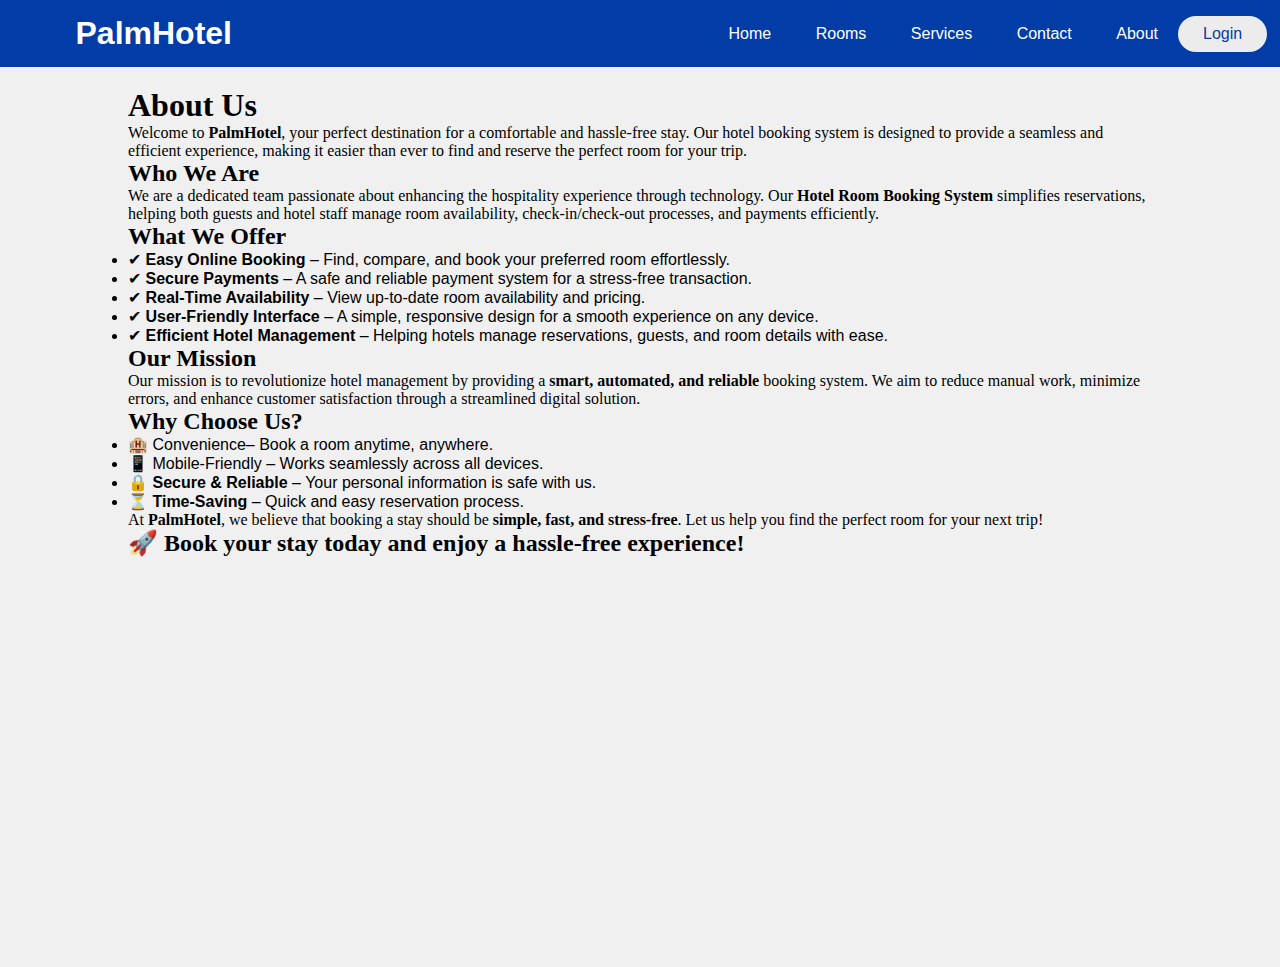
==== about.html @ 7d526810 "changed index.html to home.html everywhere" ====
<!DOCTYPE html>
<html lang="en">
  <head>
    <meta charset="UTF-8" />
    <meta name="viewport" content="width=device-width, initial-scale=1.0" />
    <link rel="stylesheet" href="styles/nav.css" />
    <title>About</title>
    <style>
      li {
        color: black;
      }
    </style>
  </head>

  <body>
    <header>
      <h1 class="logo">PalmHotel</h1>
      <nav>
        <ul class="nav-links">
          <li><a href="home.html">Home</a></li>
          <li><a href="rooms.php">Rooms</a></li>
          <li><a href="services.html">Services</a></li>
          <li><a href="contact.html">Contact</a></li>
          <li><a href="about.html">About</a></li>
        </ul>
      </nav>
      <a class="cta" href="login.html"><button>Login</button></a>
    </header>

    <main class="container">
      <h1>About Us</h1>
      <p>
        Welcome to <strong>PalmHotel</strong>, your perfect destination for a
        comfortable and hassle-free stay. Our hotel booking system is designed
        to provide a seamless and efficient experience, making it easier than
        ever to find and reserve the perfect room for your trip.
      </p>

      <h2>Who We Are</h2>
      <p>
        We are a dedicated team passionate about enhancing the hospitality
        experience through technology. Our
        <strong>Hotel Room Booking System</strong> simplifies reservations,
        helping both guests and hotel staff manage room availability,
        check-in/check-out processes, and payments efficiently.
      </p>

      <h2>What We Offer</h2>
      <ul>
        <li>
          ✔ <strong>Easy Online Booking</strong> – Find, compare, and book your
          preferred room effortlessly.
        </li>
        <li>
          ✔ <strong>Secure Payments</strong> – A safe and reliable payment
          system for a stress-free transaction.
        </li>
        <li>
          ✔ <strong>Real-Time Availability</strong> – View up-to-date room
          availability and pricing.
        </li>
        <li>
          ✔ <strong>User-Friendly Interface</strong> – A simple, responsive
          design for a smooth experience on any device.
        </li>
        <li>
          ✔ <strong>Efficient Hotel Management</strong> – Helping hotels manage
          reservations, guests, and room details with ease.
        </li>
      </ul>

      <h2>Our Mission</h2>
      <p>
        Our mission is to revolutionize hotel management by providing a
        <strong>smart, automated, and reliable</strong> booking system. We aim
        to reduce manual work, minimize errors, and enhance customer
        satisfaction through a streamlined digital solution.
      </p>

      <h2>Why Choose Us?</h2>
      <ul>
        <li>🏨 Convenience– Book a room anytime, anywhere.</li>
        <li>📱 Mobile-Friendly – Works seamlessly across all devices.</li>
        <li>
          🔒 <strong>Secure & Reliable</strong> – Your personal information is
          safe with us.
        </li>
        <li>
          ⏳ <strong>Time-Saving</strong> – Quick and easy reservation process.
        </li>
      </ul>

      <p>
        At <strong>PalmHotel</strong>, we believe that booking a stay should be
        <strong>simple, fast, and stress-free</strong>. Let us help you find the
        perfect room for your next trip!
      </p>

      <h2>🚀 Book your stay today and enjoy a hassle-free experience!</h2>
    </main>

    <!-- Footer section 
    <footer>
      <p>&copy; 2024 Hotel Name. All rights reserved.</p>
    </footer>
  --></body>
</html>
---- styles/nav.css ----
* {
    box-sizing: border-box;
    margin:0;
    padding:0;
}

li, a, button {
    font-family: 'Roboto', sans-serif;
    font-weight: 500;
    font-size: 16px;
    color: rgb(255, 255, 255);
    text-decoration: none;
}
header {
    font-family: Arial, Helvetica, sans-serif;
    display: flex;
    justify-content: flex-end;
    align-items: center;
    padding: 10px 1%;
    background-color: rgb(2, 60, 167);
    color: white;
    box-shadow: 0 2px 5px rgba(0, 0, 0, 0.2);
}
header h1 {
    font-family: Arial, Helvetica, sans-serif;
    display: flex;
    justify-content: left;
    padding: 5px 5%;
    cursor: pointer;
    margin-right: auto;
    color: white;
}
.nav-links {
    list-style: none;
}
.nav-links li {
    display: inline-block;
    padding: 0px 20px;
}
.nav-links li a {
    transition: all 0.3s ease 0s;
}
.nav-links li a:hover {
    color: #0088a9;
}
button {
    padding: 9px 25px;
    background-color: rgb(236, 236, 236);
    color: rgb(2, 60, 167);
    border:none;
    border-radius: 50px;
    cursor:pointer;
    transition: all 0.3s ease 0s;
}
button:hover {
    background-color: rgb(197, 197, 197);
}
main {
    min-height: 100vh;
    background-color: rgb(240, 240, 240);
    padding: 20px 10%;
}
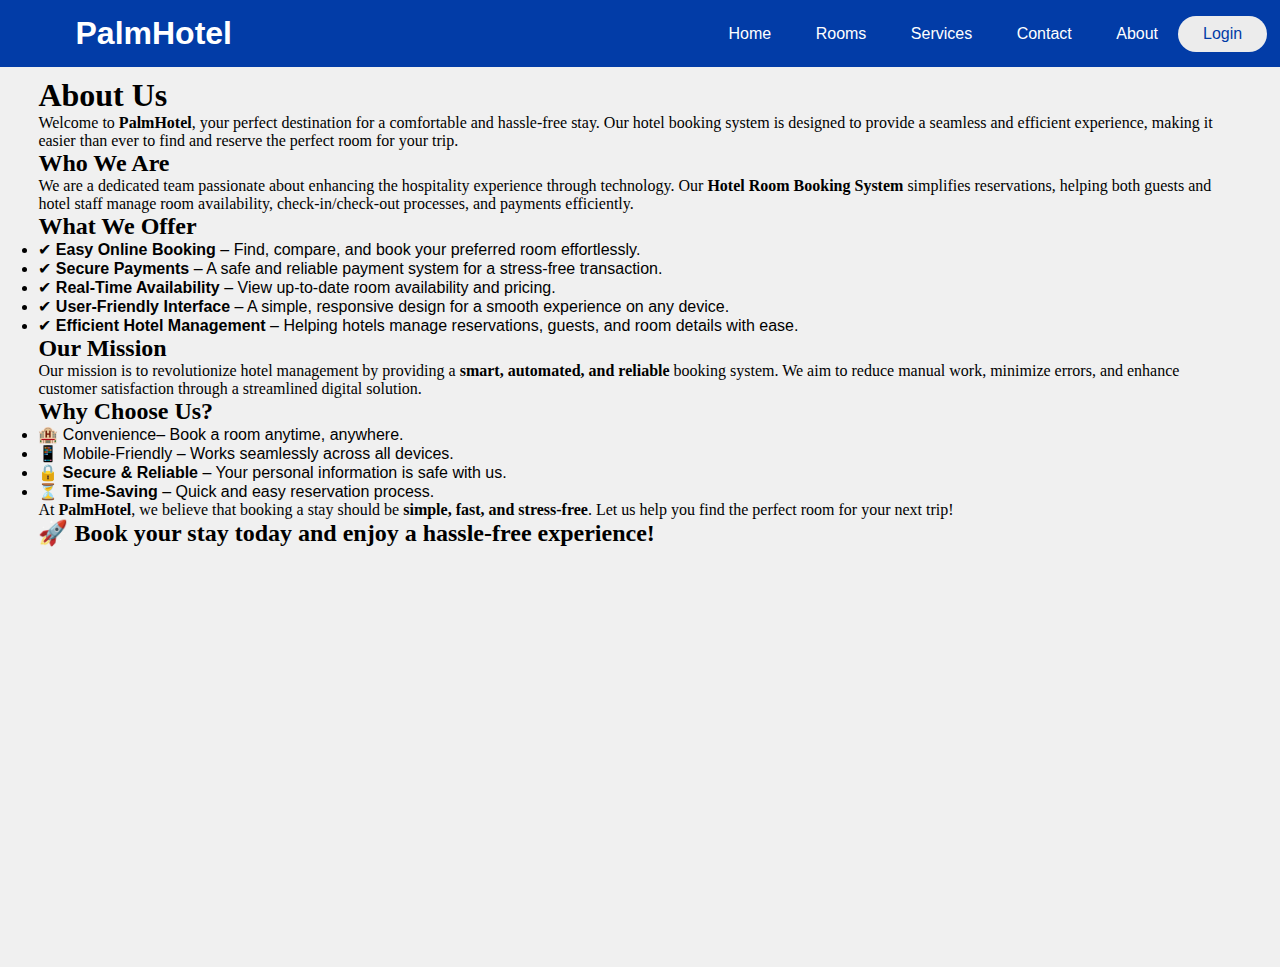
==== commit f87c46fc: "Changed ccs folder name" ====
--- a/about.html
+++ b/about.html
@@ -3,7 +3,7 @@
   <head>
     <meta charset="UTF-8" />
     <meta name="viewport" content="width=device-width, initial-scale=1.0" />
-    <link rel="stylesheet" href="styles/nav.css" />
+    <link rel="stylesheet" href="css/nav.css" />
     <title>About</title>
     <style>
       li {
--- a/css/nav.css
+++ b/css/nav.css
@@ -0,0 +1,62 @@
+* {
+    box-sizing: border-box;
+    margin:0;
+    padding:0;
+}
+
+li, a, button {
+    font-family: 'Roboto', sans-serif;
+    font-weight: 500;
+    font-size: 16px;
+    color: rgb(255, 255, 255);
+    text-decoration: none;
+}
+header {
+    font-family: Arial, Helvetica, sans-serif;
+    display: flex;
+    justify-content: flex-end;
+    align-items: center;
+    padding: 10px 1%;
+    background-color: rgb(2, 60, 167);
+    color: white;
+    box-shadow: 0 2px 5px rgba(0, 0, 0, 0.2);
+}
+header h1 {
+    font-family: Arial, Helvetica, sans-serif;
+    display: flex;
+    justify-content: left;
+    padding: 5px 5%;
+    cursor: pointer;
+    margin-right: auto;
+    color: white;
+}
+.nav-links {
+    list-style: none;
+}
+.nav-links li {
+    display: inline-block;
+    padding: 0px 20px;
+}
+.nav-links li a {
+    transition: all 0.3s ease 0s;
+}
+.nav-links li a:hover {
+    color: #0088a9;
+}
+button {
+    padding: 9px 25px;
+    background-color: rgb(236, 236, 236);
+    color: rgb(2, 60, 167);
+    border:none;
+    border-radius: 50px;
+    cursor:pointer;
+    transition: all 0.3s ease 0s;
+}
+button:hover {
+    background-color: rgb(197, 197, 197);
+}
+main {
+    min-height: 100vh;
+    background-color: rgb(240, 240, 240);
+    padding: 10px 3%;
+}